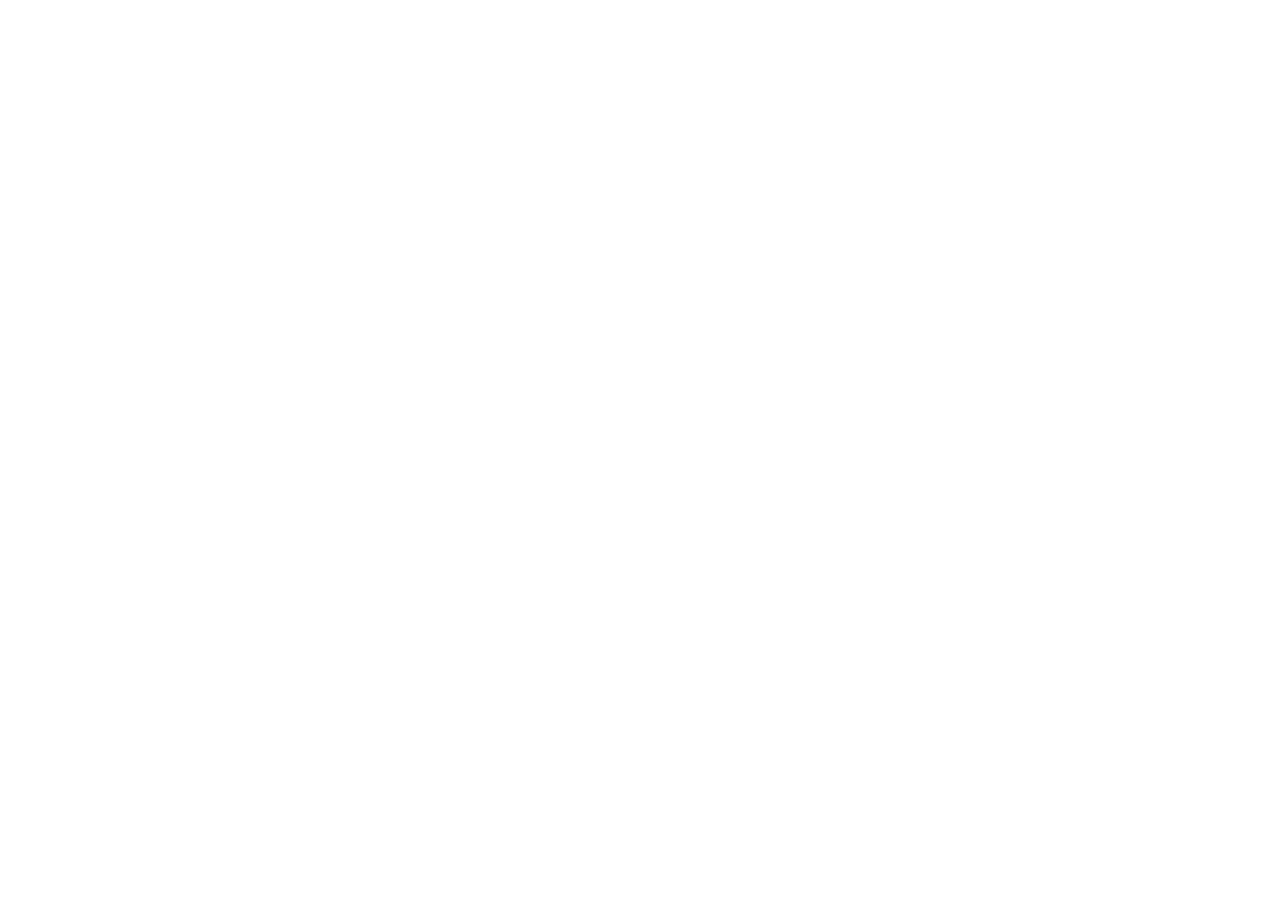
==== rcup.html @ 3d1c7877 "commit" ====
<!DOCTYPE html>
<html lang="en">
<head>
    <meta charset="UTF-8">
    <meta name="viewport" content="width=device-width, initial-scale=1.0">
    <title>Association Robotique ENSI </title>
    <link rel="rcupstyle" href="rcup.css">
    <script src="rcup.js"></script>
</head>
<body>
    
</body>
</html>
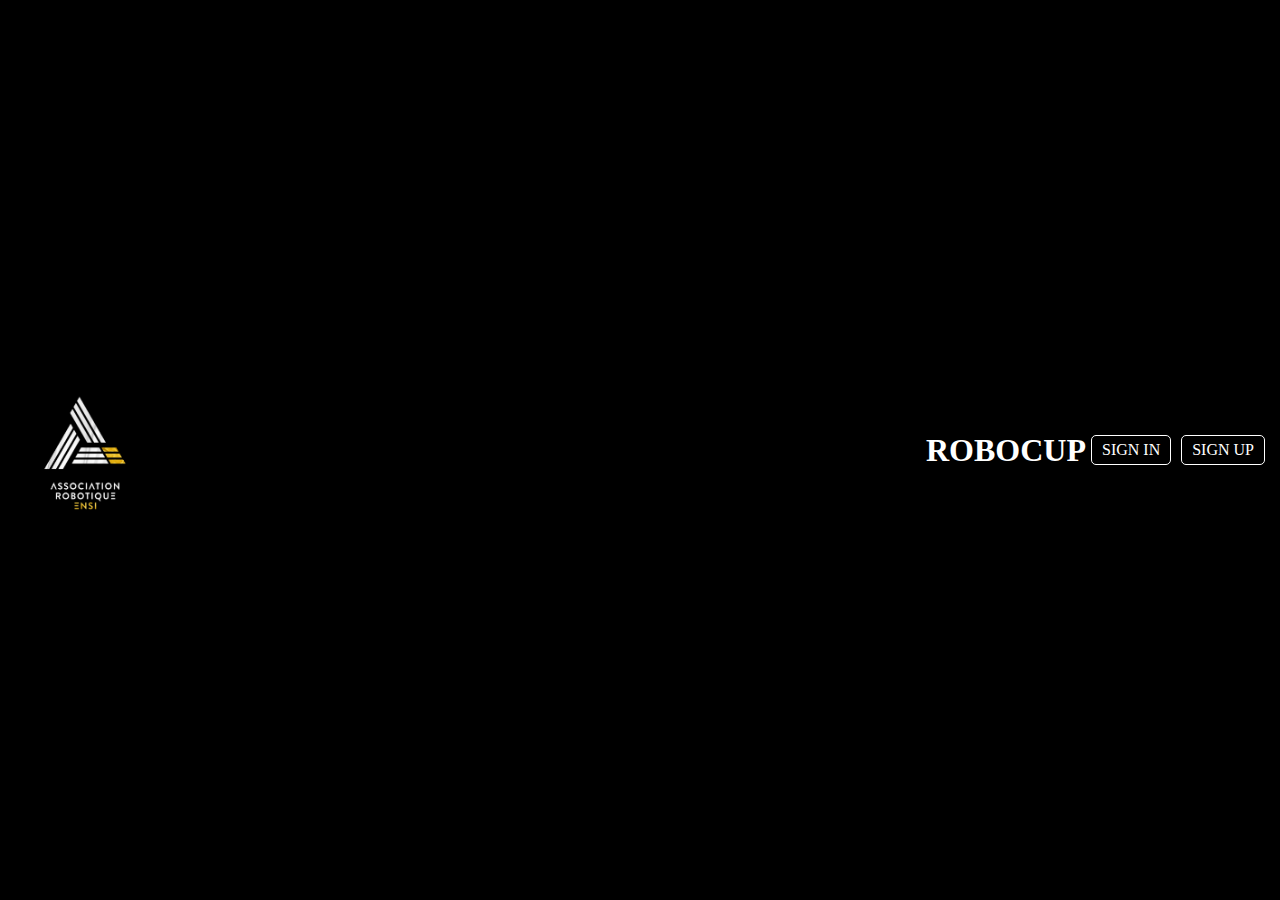
==== commit a442585f: "commit" ====
--- a/rcup.html
+++ b/rcup.html
@@ -3,11 +3,17 @@
 <head>
     <meta charset="UTF-8">
     <meta name="viewport" content="width=device-width, initial-scale=1.0">
-    <title>Association Robotique ENSI </title>
-    <link rel="rcupstyle" href="rcup.css">
+    <title>Association Robotique ENSI</title>
+    <link rel="stylesheet" href="rcup.css">
     <script src="rcup.js"></script>
 </head>
 <body>
-    
+    <img id="logo" src="logo (1).png">
+
+    <div class="container">
+        <h1>ROBOCUP</h1>
+        <a href="#">SIGN IN</a>
+        <a href="#">SIGN UP</a>
+    </div>
 </body>
-</html>+</html>
--- a/rcup.css
+++ b/rcup.css
@@ -0,0 +1,38 @@
+body {
+    background-color: black;
+    margin: 0;
+    padding: 0;
+    display: flex;
+    justify-content: space-between;
+    align-items: center;
+    height: 100vh;
+    color: white;
+}
+
+#logo {
+    width: 150px;
+    margin-left: 10px;
+}
+
+
+
+.container {
+    display: flex;
+    flex-direction: row;
+    align-items: center;
+    justify-content: flex-end;
+    margin-right: 10px;
+}
+
+.container h1 {
+    margin: 0 auto;
+}
+
+.container a {
+    color: white;
+    text-decoration: none;
+    margin: 5px;
+    padding: 5px 10px;
+    border: 1px solid white;
+    border-radius: 5px;
+}
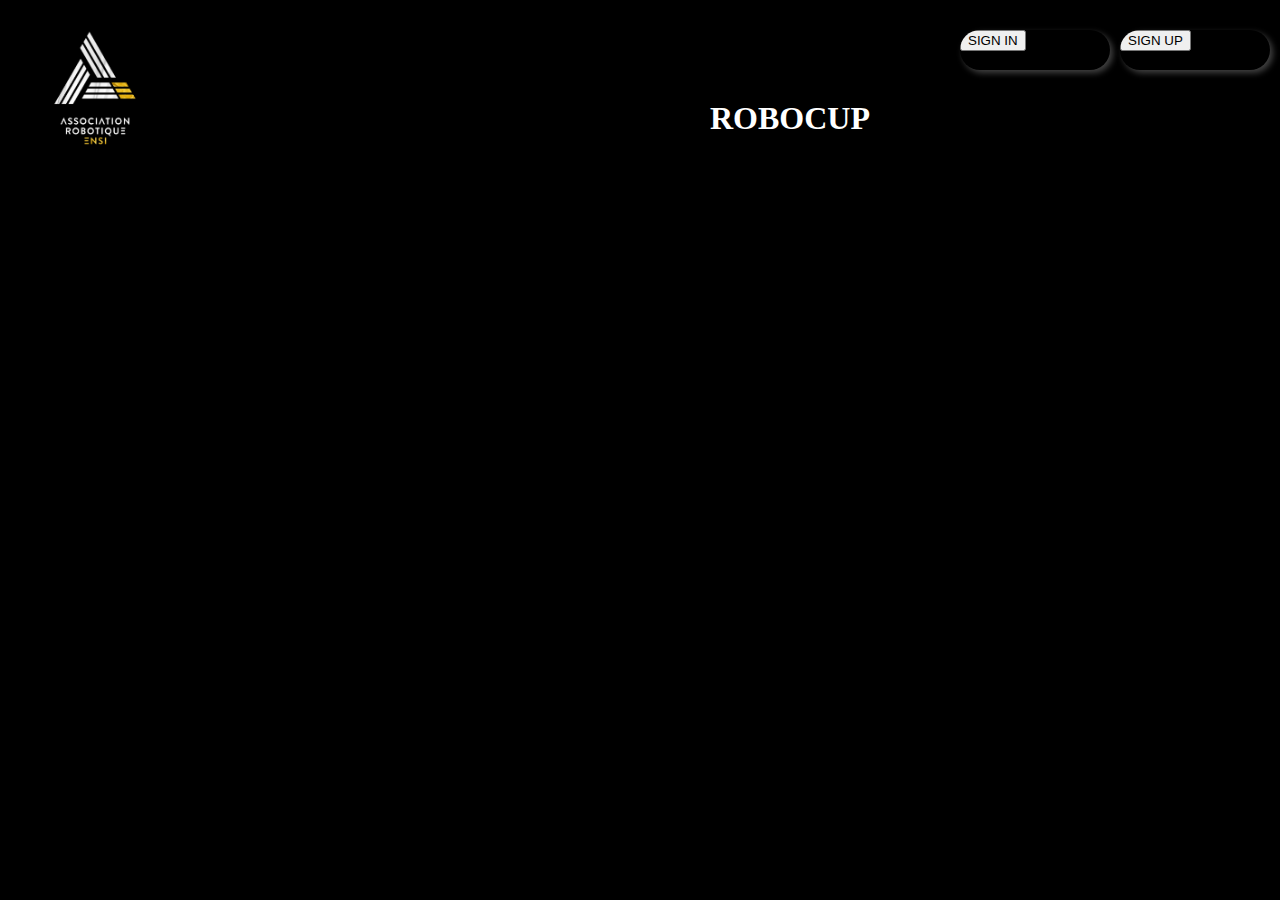
==== commit 1e225b44: "commit" ====
--- a/rcup.html
+++ b/rcup.html
@@ -9,11 +9,15 @@
 </head>
 <body>
     <img id="logo" src="logo (1).png">
-
     <div class="container">
         <h1>ROBOCUP</h1>
-        <a href="#">SIGN IN</a>
-        <a href="#">SIGN UP</a>
     </div>
+    <div class="button1">
+    <button>SIGN IN</button> 
+   </div>
+   <div class="button2">
+    <button>SIGN UP</button>
+    </div>
+
 </body>
 </html>
--- a/rcup.css
+++ b/rcup.css
@@ -11,28 +11,93 @@
 
 #logo {
     width: 150px;
-    margin-left: 10px;
+    margin-left: 20px; 
+    position: absolute;
+    top: 10px;
 }
-
-
 
 .container {
     display: flex;
     flex-direction: row;
     align-items: center;
     justify-content: flex-end;
-    margin-right: 10px;
+    margin-right: 20px; 
 }
 
 .container h1 {
-    margin: 0 auto;
+    margin: 0 10px; 
+    position: absolute;
+    top: 100px;
+    left: 700px;
+
 }
 
-.container a {
-    color: white;
-    text-decoration: none;
-    margin: 5px;
-    padding: 5px 10px;
-    border: 1px solid white;
-    border-radius: 5px;
+.button1 {
+   width: 150px;
+   height: 40px;
+   font-family: serif ;
+   border-radius: 20px;
+   border: none;
+   box-shadow: 3px 3px 6px rgb(67, 67, 67);
+   font-size: 15px;
+   z-index: 1;
+   cursor: pointer;
+   overflow: hidden;
+   position: absolute;
+   top: 30px;
+   right: 170px;
+   
+   
+
 }
+.button1::before{
+    content: "";
+    width:0;
+    height:40px;
+    border-radius:20px;
+    position: absolute;
+    top: 0;
+    left: 0;
+    background-image: linear-gradient(to right,rgb(226, 172, 13),rgb(241, 221, 149)100%) ;
+    z-index: -1;
+    transition: .5s ease-in-out;
+    display: block;
+}
+.button1:hover::before{
+    width: 150px;
+}
+.button2 {
+    width: 150px;
+    height: 40px;
+    font-family: serif ;
+    border-radius: 20px;
+    border: none;
+    box-shadow: 3px 3px 6px rgb(67, 67, 67);
+    font-size: 15px;
+    z-index: 1;
+    cursor: pointer;
+    overflow: hidden;
+    position: absolute;
+    top: 30px;
+    right: 10px;
+    
+    
+ 
+ }
+ .button2::before{
+     content: "";
+     width:0;
+     height:40px;
+     border-radius:20px;
+     position: absolute;
+     top: 0;
+     left: 0;
+     background-image: linear-gradient(to right,rgb(226, 172, 13),rgb(241, 221, 149)100%) ;
+     z-index: -1;
+     transition: .5s ease-in-out;
+     display: block;
+ }
+ .button2:hover::before{
+     width: 150px;
+ }
+ 
